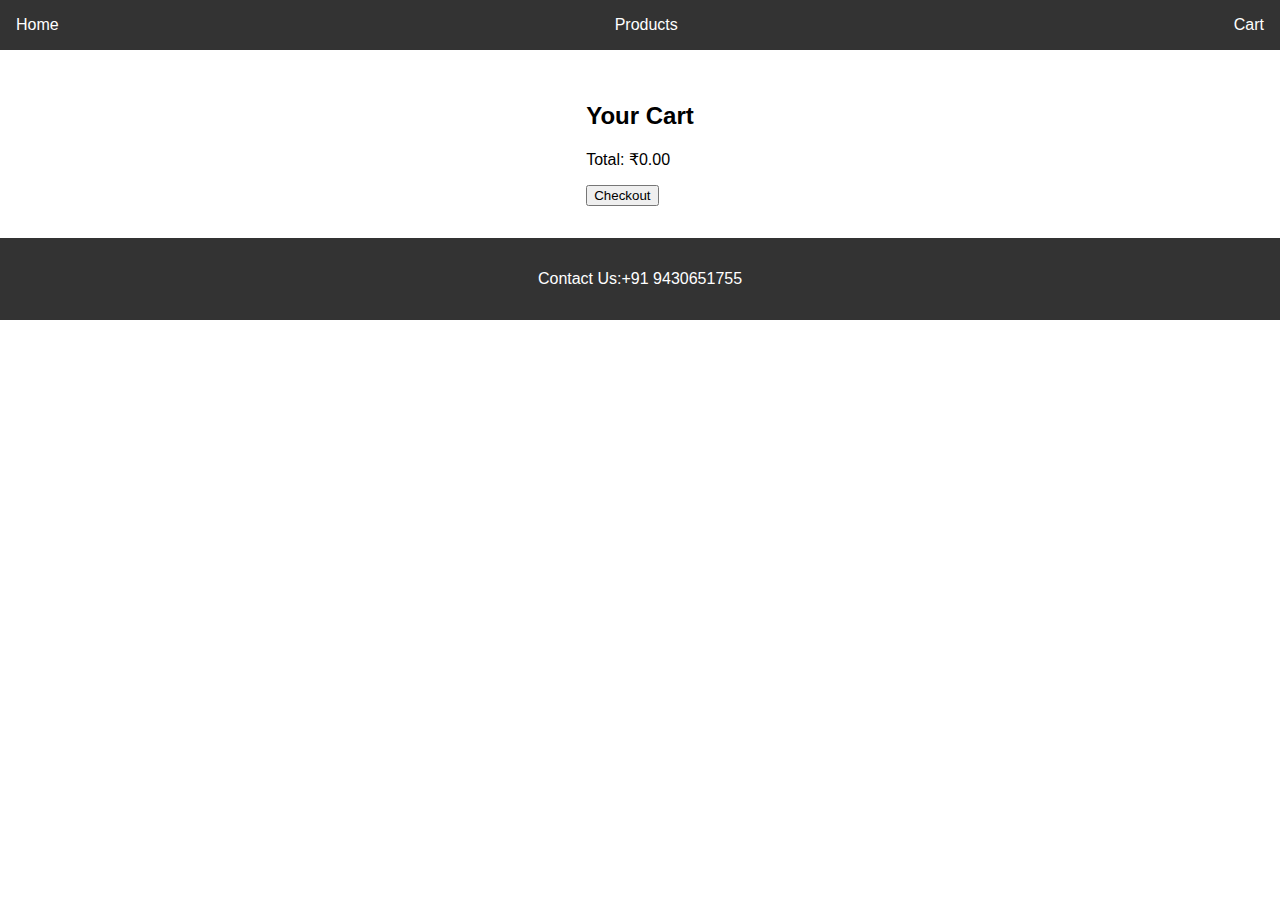
==== cart.html @ 3c49c0d1 "Add files via upload" ====
<!DOCTYPE html>
<html lang="en">
<head>
    <meta charset="UTF-8">
    <meta name="viewport" content="width=device-width, initial-scale=1.0">
    <title>Grocery Store Cart</title>
    <link rel="stylesheet" href="style.css">
</head>
<body>
    <header>
        <nav>
            <ul>
                <li><a href="index.html">Home</a></li>
                <li><a href="products.html">Products</a></li>
                <li><a href="cart.html">Cart</a></li>
            </ul>
        </nav>
    </header>
    <main>
        <section class="cart">
            <h2>Your Cart</h2>
            <ul id="cart-list"></ul>
            <p id="total-cost"></p>
            <button onclick="checkout()">Checkout</button>
        </section>
    </main>
    <footer>
        <p>Contact Us:+91 9430651755</p>
    </footer>
    <script src="script.js"></script>
    <script>
        updateCartUI();
    </script>
</body>
</html>
---- style.css ----
body {
    font-family: Arial, sans-serif;
    margin: 0;
    padding: 0;
}

header {
    background-color: #333;
    color: white;
    padding: 1em;
    text-align: center;
}

nav ul {
    list-style: none;
    margin: 0;
    padding: 0;
    display: flex;
    justify-content: space-between;
}

nav a {
    color: white;
    text-decoration: none;
}

main {
    display: flex;
    flex-direction: column;
    align-items: center;
    padding: 2em;
}

.product-grid {
    width: 80%;
    margin: auto;
}

.flex-container {
    display: flex;
    flex-wrap: wrap;
    justify-content: space-around;
}

.product {
    margin: 10px;
    width: calc(30% - 20px);
    border: 1px solid #ddd;
    padding: 10px;
    border-radius: 5px;
    box-shadow: 0 0 10px rgba(0,0,0,0.1);
}
.grid {
    display: flex;
    flex-direction: row;
    justify-content: space-around;
    flex-wrap: wrap;
}

.product img {
    width: 100%;
    height: 150px;
    object-fit: cover;
    border-radius: 5px 5px 0 0;
}

.added-to-cart {
    color: green;
    font-size: 1.5em;
    margin-left: 5px;
}

footer {
    background-color: #333;
    color: white;
    padding: 1em;
    text-align: center;
    clear: both;
}
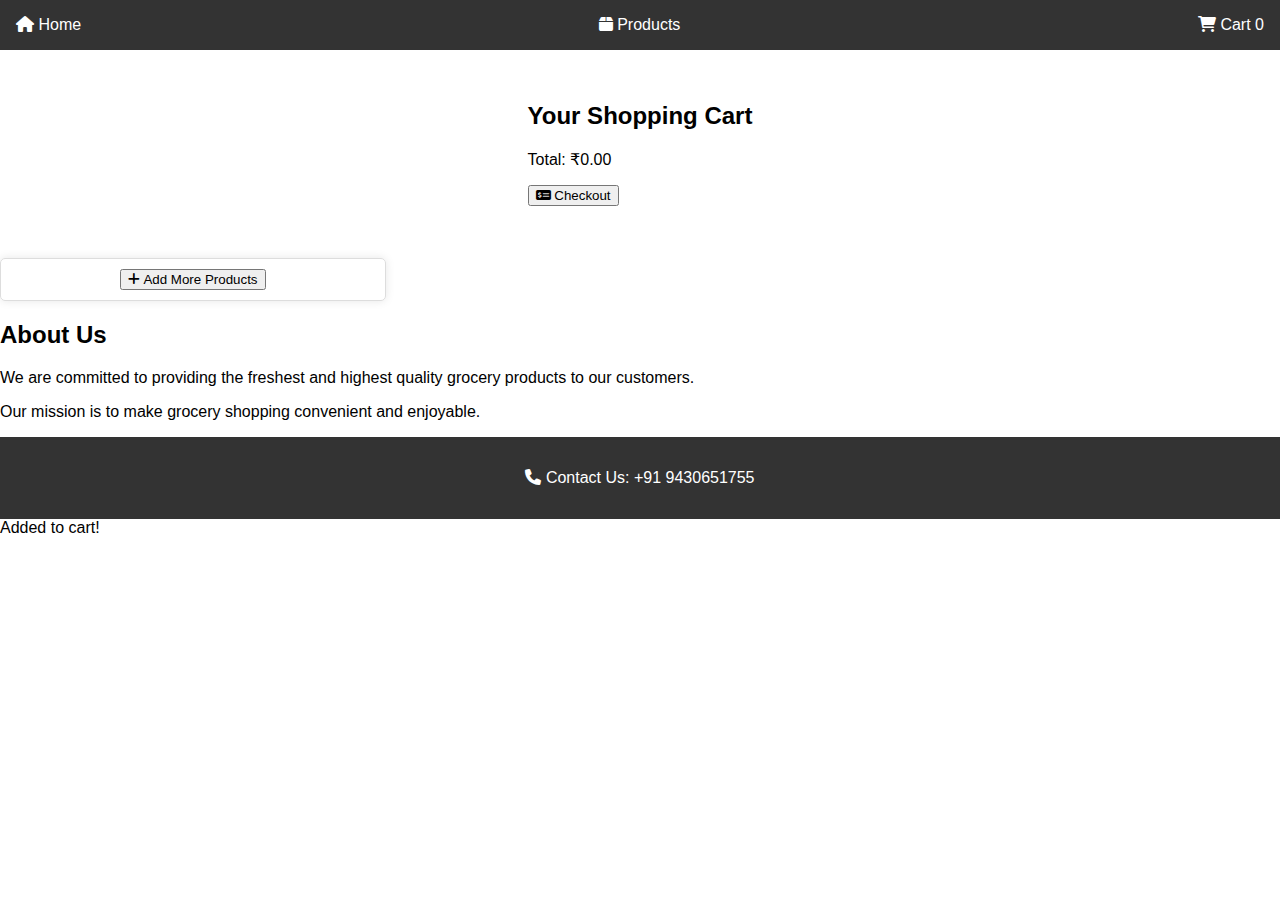
==== commit 1a63aa79: "cart.html" ====
--- a/cart.html
+++ b/cart.html
@@ -1,35 +1,55 @@
 <!DOCTYPE html>
 <html lang="en">
 <head>
-    <meta charset="UTF-8">
-    <meta name="viewport" content="width=device-width, initial-scale=1.0">
-    <title>Grocery Store Cart</title>
-    <link rel="stylesheet" href="style.css">
+    <meta charset="UTF-8" />
+    <meta name="viewport" content="width=device-width, initial-scale=1.0"/>
+    <title>Your Cart - Grocery Store</title>
+    <link rel="stylesheet" href="style.css" />
+    <link href="https://cdnjs.cloudflare.com/ajax/libs/font-awesome/6.0.0-beta3/css/all.min.css" rel="stylesheet"/>
 </head>
 <body>
     <header>
         <nav>
             <ul>
-                <li><a href="index.html">Home</a></li>
-                <li><a href="products.html">Products</a></li>
-                <li><a href="cart.html">Cart</a></li>
+                <li><a href="index.html"><i class="fas fa-home"></i> Home</a></li>
+                <li><a href="products.html"><i class="fas fa-box"></i> Products</a></li>
+                <li><a href="cart.html"><i class="fas fa-shopping-cart"></i> Cart <span class="cart-badge">0</span></a></li>
             </ul>
         </nav>
     </header>
+
     <main>
         <section class="cart">
-            <h2>Your Cart</h2>
+            <h2>Your Shopping Cart</h2>
             <ul id="cart-list"></ul>
             <p id="total-cost"></p>
-            <button onclick="checkout()">Checkout</button>
+            <button onclick="checkout()"><i class="fas fa-money-check-alt"></i> Checkout</button>
         </section>
     </main>
+
+    <div class="product" style="text-align: center; margin: 20px 0;">
+        <button class="view" onclick="window.location.href='products.html'">
+            <i class="fas fa-plus"></i> Add More Products
+        </button>
+    </div>
+
+    <div class="aboutus">
+        <h2>About Us</h2>
+        <p>We are committed to providing the freshest and highest quality grocery products to our customers.</p>
+        <p>Our mission is to make grocery shopping convenient and enjoyable.</p>
+    </div>
+
     <footer>
-        <p>Contact Us:+91 9430651755</p>
+        <p><i class="fas fa-phone"></i> Contact Us: +91 9430651755</p>
     </footer>
+
+    <!-- Toast message -->
+    <div class="toast" id="toast">Added to cart!</div>
+
     <script src="script.js"></script>
     <script>
         updateCartUI();
+        updateCartBadge && updateCartBadge();
     </script>
 </body>
 </html>
